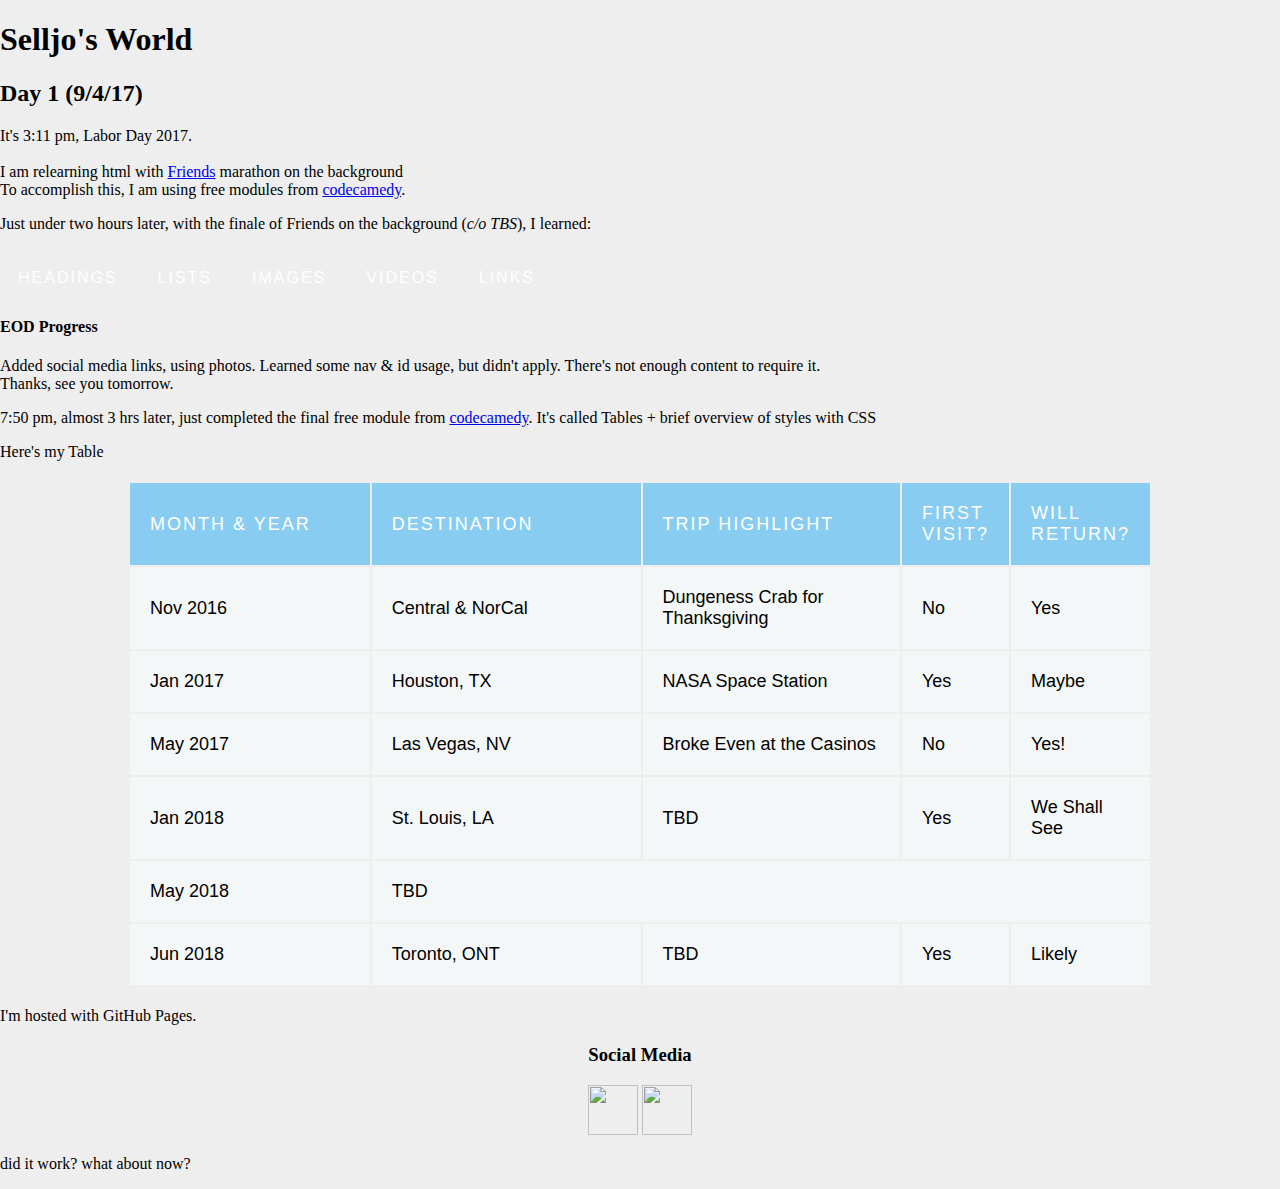
==== index.html @ f148b07a "quick fix" ====
<!DOCTYPE html>
<html>

<head>
 <Title>Selljo's Homepage</title>
 <link href="/style.css" rel="stylesheet" type="text/css"> <!-- Page Style using css -->
</head>

<body>

<h1>Selljo's World</h1>

<h2>Day 1 (9/4/17)</h2>
 <p>It's 3:11 pm, Labor Day 2017.<br /> 
 <br />I am relearning html with <a href="http://www.imdb.com/title/tt0108778/" target="_blank">Friends</a> marathon on the background<br />
 To accomplish this, I am using free modules from <a href="https://www.codecademy.com/learn" target="_blank">codecamedy</a>.</p>
 <p>Just under two hours later, with the finale of Friends on the background (<em>c/o TBS</em>), I learned:</p>
  <ul>
   <li>Headings</li>
   <li>Lists</li>
   <li>Images</li>
   <li>Videos</li>
   <li>Links</li>
  </ul> 
<h4>EOD Progress</h4>
 <p>Added social media links, using photos. Learned some nav & id usage, but didn't apply. There's not enough content to require it.<br />
   Thanks, see you tomorrow.</p>
 <p>7:50 pm, almost 3 hrs later, just completed the final free module from <a href="https://www.codecademy.com/learn" target="_blank">codecamedy</a>. It's called Tables + brief overview of styles with CSS</p>
 <p>Here's my Table</p>
  <center><table>
   <thead>
    <tr>
     <th scope="col">Month & Year</th>
     <th scope="col">Destination</th>
     <th scope="col">Trip Highlight</th>
     <th scope="col">First Visit?</th>
     <th scope="col">Will Return?</th>
    </tr>
   <tbody>
    <tr>
     <td>Nov 2016</td>
     <td>Central & NorCal</td>
     <td>Dungeness Crab for Thanksgiving</td>
     <td>No</td>
     <td>Yes</td>
    </tr>
    <tr>
     <td>Jan 2017</td>
     <td>Houston, TX</td>
     <td>NASA Space Station</td>
     <td>Yes</td>
     <td>Maybe</td>
    </tr>
    <tr>
     <td>May 2017</td>
     <td>Las Vegas, NV</td>
     <td>Broke Even at the Casinos</td>
     <td>No</td>
     <td>Yes!</td>
    </tr>
    <tr>
     <td>Jan 2018</td>
     <td>St. Louis, LA</td>
     <td>TBD</td>
     <td>Yes</td>
     <td>We Shall See</td>
    </tr>
    <tr>
     <td>May 2018</td>
     <td colspan="4">TBD</td>
    </tr>
    <tr>
     <td>Jun 2018</td>
     <td>Toronto, ONT</td>
     <td>TBD</td>
     <td>Yes</td>
     <td>Likely</td>
    </tr>
   </tbody>
  </table></center>
<p>I'm hosted with GitHub Pages.</p>

<center>
<h3>Social Media</h3>
 <a href="https://www.instagram.com/selljoselljo/" target="_blank">
  <img src="./instagram.jpg" width="50" height="50"></a>
 <a href="https://www.linkedin.com/in/josel-lagadia-msce-eit-cmit-6052ab14" target="_blank">
  <img src="./linkedin.jpg" width="50" height="50"></a>
</center>

<p>did it work? what about now?</P>
</body>

</html>
---- style.css ----
body {
  background: #EEE;
  margin: 0;
  padding: 0;
}

/* Navigation */

.navigation {
  box-sizing: border-box;
  background-color: #3587A4;
  overflow: auto;
  padding: 18px 50px;
  position: relative;
  top: 0;
  width: 100%;
  z-index: 999;
}

ul {
  padding: 0;
  margin: 0;
}

li {
  color: #FFF;
  display: inline-block;
  font-family: 'Oxygen', sans-serif;
  font-size: 16px;
  font-weight: 300;
  letter-spacing: 2px;
  margin: 0;
  padding: 20px 18px 10px 18px;
  text-transform: uppercase;
}

.active {
  color: #88CCF1;
}

/* Table */

table {
  height: 40%;
  left: 10%;
  margin: 20px auto;
  overflow-y: scroll;
  position: static;
  width: 80%;
  font-size: 18px;
}

thead th {
  background: #88CCF1;
  color: #FFF;
  font-family: 'Lato', sans-serif;
  font-size: 18px;
  font-weight: 100;
  letter-spacing: 2px;
  text-transform: uppercase;
}

tr {
  background: #f4f7f8;
  border-bottom: 1px solid #FFF;
  margin-bottom: 5px;
}

th, td {
  font-family: 'Lato', sans-serif;
  font-weight: 400;
  padding: 20px;
  text-align: left;
  width: 33.3333%;
}

.search {
  background-color: #FFF;
  border: 1px solid #DDD;
  border-radius: 3px;
  color: #AAA;
  padding: 20px;
  margin: 50px auto 0px auto;
  width: 77%;
}
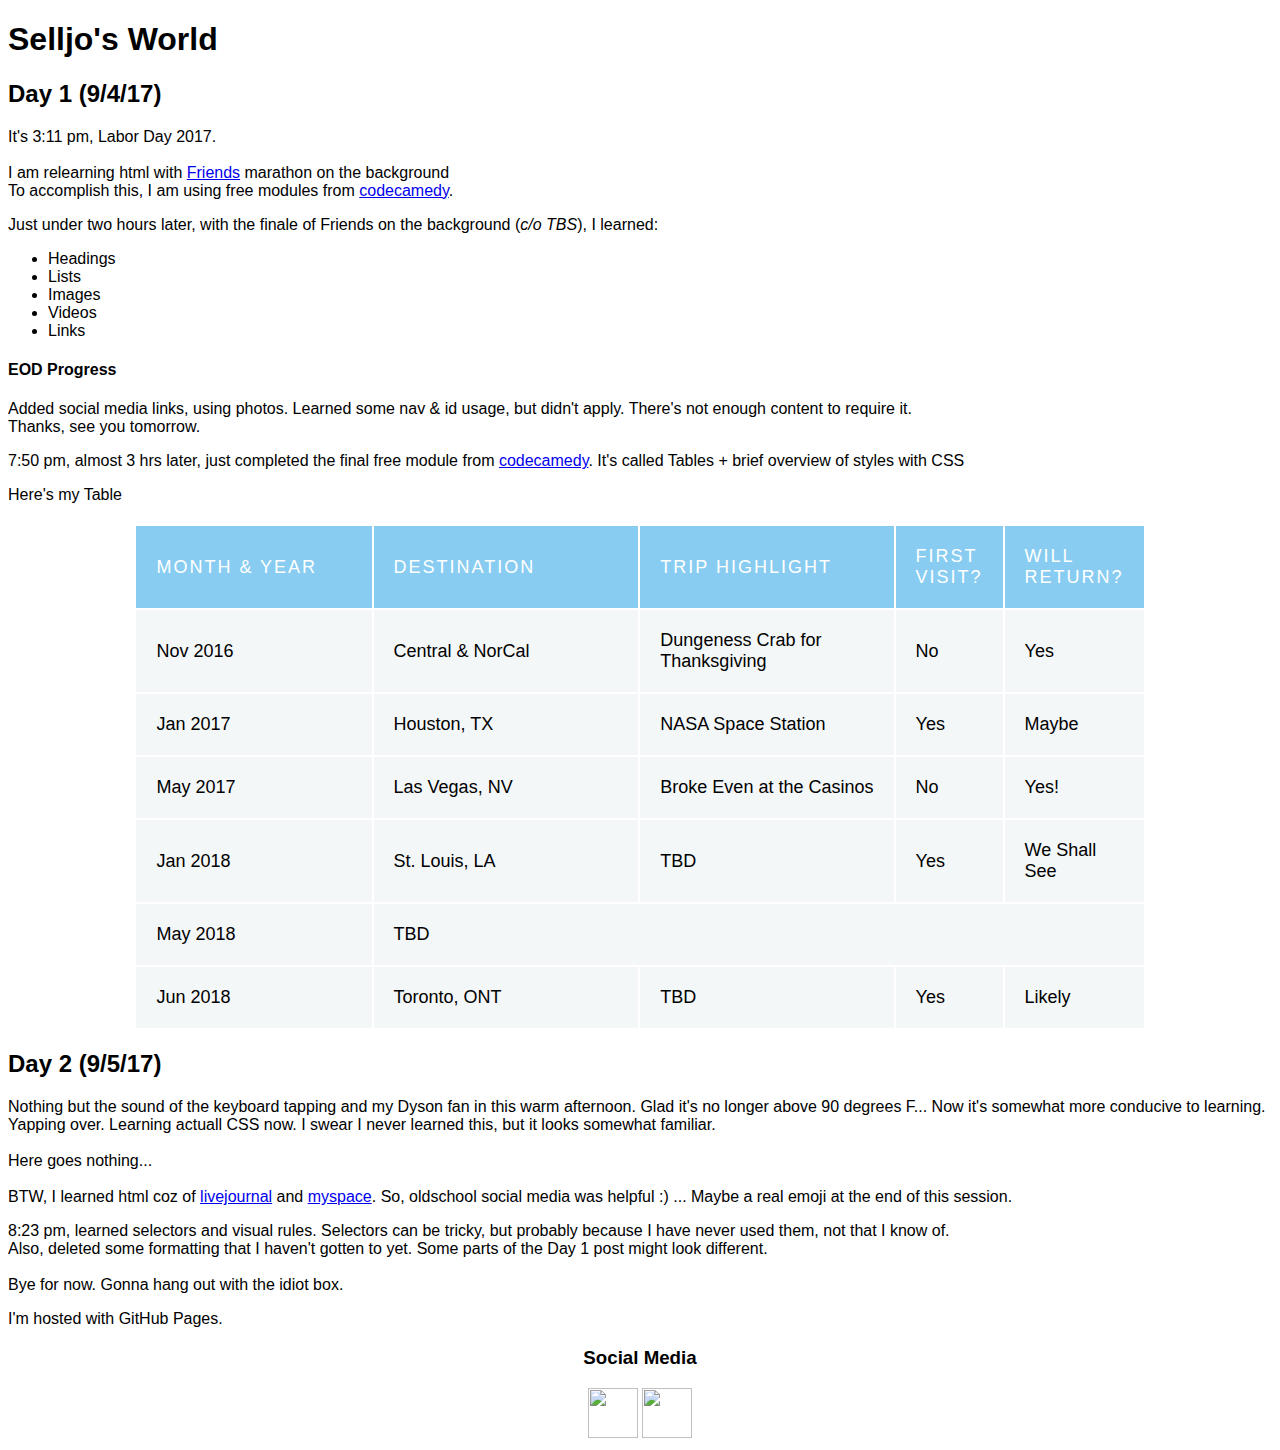
==== commit 5712cd88: "edits and format changes and added a day 1 photo" ====
--- a/index.html
+++ b/index.html
@@ -78,6 +78,17 @@
     </tr>
    </tbody>
   </table></center>
+
+<h2>Day 2 (9/5/17)</h2>
+ <p>Nothing but the sound of the keyboard tapping and my Dyson fan in this warm afternoon. Glad it's no longer above 90 degrees F... Now it's somewhat more conducive to learning. <br />
+Yapping over. Learning actuall CSS now. I swear I never learned this, but it looks somewhat familiar.<br /><br />
+Here goes nothing...<br /><br />
+BTW, I learned html coz of <a href="https://en.wikipedia.org/wiki/LiveJournal" target="_blank">livejournal</a> and <a href="https://en.wikipedia.org/wiki/Myspace" target="_blank">myspace</a>. So, oldschool social media was helpful :) ... Maybe a real emoji at the end of this session. </p>
+
+ <p>8:23 pm, learned selectors and visual rules. Selectors can be tricky, but probably because I have never used them, not that I know of. <br />
+Also, deleted some formatting that I haven't gotten to yet. Some parts of the Day 1 post might look different. <br />
+<br />Bye for now. Gonna hang out with the idiot box.</p>
+
 <p>I'm hosted with GitHub Pages.</p>
 
 <center>
@@ -88,7 +99,7 @@
   <img src="./linkedin.jpg" width="50" height="50"></a>
 </center>
 
-<p>did it work? what about now?</P>
+
 </body>
 
 </html>--- a/style.css
+++ b/style.css
@@ -1,41 +1,5 @@
 body {
-  background: #EEE;
-  margin: 0;
-  padding: 0;
-}
-
-/* Navigation */
-
-.navigation {
-  box-sizing: border-box;
-  background-color: #3587A4;
-  overflow: auto;
-  padding: 18px 50px;
-  position: relative;
-  top: 0;
-  width: 100%;
-  z-index: 999;
-}
-
-ul {
-  padding: 0;
-  margin: 0;
-}
-
-li {
-  color: #FFF;
-  display: inline-block;
-  font-family: 'Oxygen', sans-serif;
-  font-size: 16px;
-  font-weight: 300;
-  letter-spacing: 2px;
-  margin: 0;
-  padding: 20px 18px 10px 18px;
-  text-transform: uppercase;
-}
-
-.active {
-  color: #88CCF1;
+  font-family: helvetica;
 }
 
 /* Table */
@@ -74,12 +38,3 @@
   width: 33.3333%;
 }
 
-.search {
-  background-color: #FFF;
-  border: 1px solid #DDD;
-  border-radius: 3px;
-  color: #AAA;
-  padding: 20px;
-  margin: 50px auto 0px auto;
-  width: 77%;
-}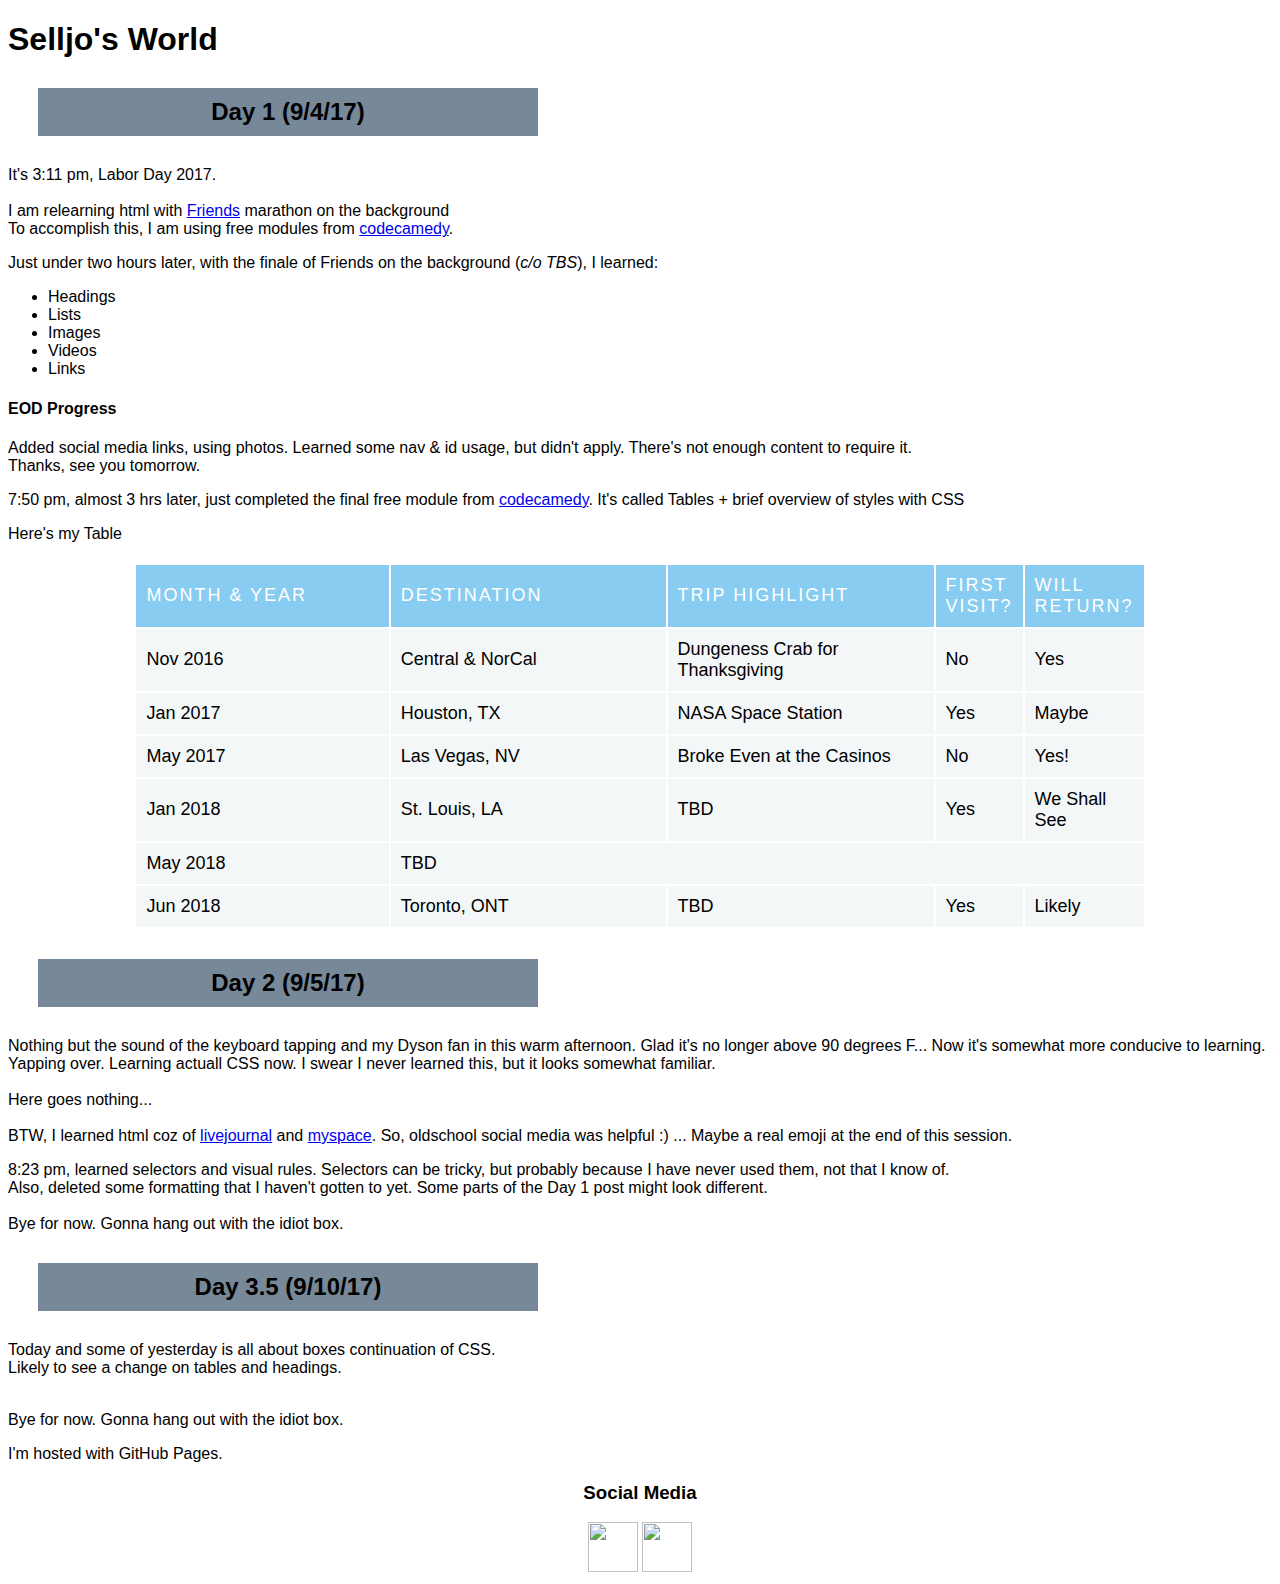
==== commit d234bc0b: "bay looks" ====
--- a/index.html
+++ b/index.html
@@ -3,7 +3,7 @@
 
 <head>
  <Title>Selljo's Homepage</title>
- <link href="/style.css" rel="stylesheet" type="text/css"> <!-- Page Style using css -->
+ <link href="style.css" rel="stylesheet" type="text/css"> <!-- Page Style using css -->
 </head>
 
 <body>
@@ -11,7 +11,7 @@
 <h1>Selljo's World</h1>
 
 <h2>Day 1 (9/4/17)</h2>
- <p>It's 3:11 pm, Labor Day 2017.<br /> 
+ <p>It's 3:11 pm, Labor Day 2017.<br />
  <br />I am relearning html with <a href="http://www.imdb.com/title/tt0108778/" target="_blank">Friends</a> marathon on the background<br />
  To accomplish this, I am using free modules from <a href="https://www.codecademy.com/learn" target="_blank">codecamedy</a>.</p>
  <p>Just under two hours later, with the finale of Friends on the background (<em>c/o TBS</em>), I learned:</p>
@@ -21,7 +21,7 @@
    <li>Images</li>
    <li>Videos</li>
    <li>Links</li>
-  </ul> 
+  </ul>
 <h4>EOD Progress</h4>
  <p>Added social media links, using photos. Learned some nav & id usage, but didn't apply. There's not enough content to require it.<br />
    Thanks, see you tomorrow.</p>
@@ -89,6 +89,11 @@
 Also, deleted some formatting that I haven't gotten to yet. Some parts of the Day 1 post might look different. <br />
 <br />Bye for now. Gonna hang out with the idiot box.</p>
 
+<h2>Day 3.5 (9/10/17)</h2>
+ <p>Today and some of yesterday is all about boxes continuation of CSS.<br />
+   Likely to see a change on tables and headings.</p>
+<br />Bye for now. Gonna hang out with the idiot box.</p>
+
 <p>I'm hosted with GitHub Pages.</p>
 
 <center>
@@ -102,4 +107,4 @@
 
 </body>
 
-</html>+</html>
--- a/style.css
+++ b/style.css
@@ -33,8 +33,16 @@
 th, td {
   font-family: 'Lato', sans-serif;
   font-weight: 400;
-  padding: 20px;
+  padding: 10px;
   text-align: left;
   width: 33.3333%;
 }
 
+h2{
+  align-self: center;
+  margin: 30px;
+  width: 400px;
+  text-align: center;
+  background-color: lightslategray;
+  padding: 10px 50px;
+}
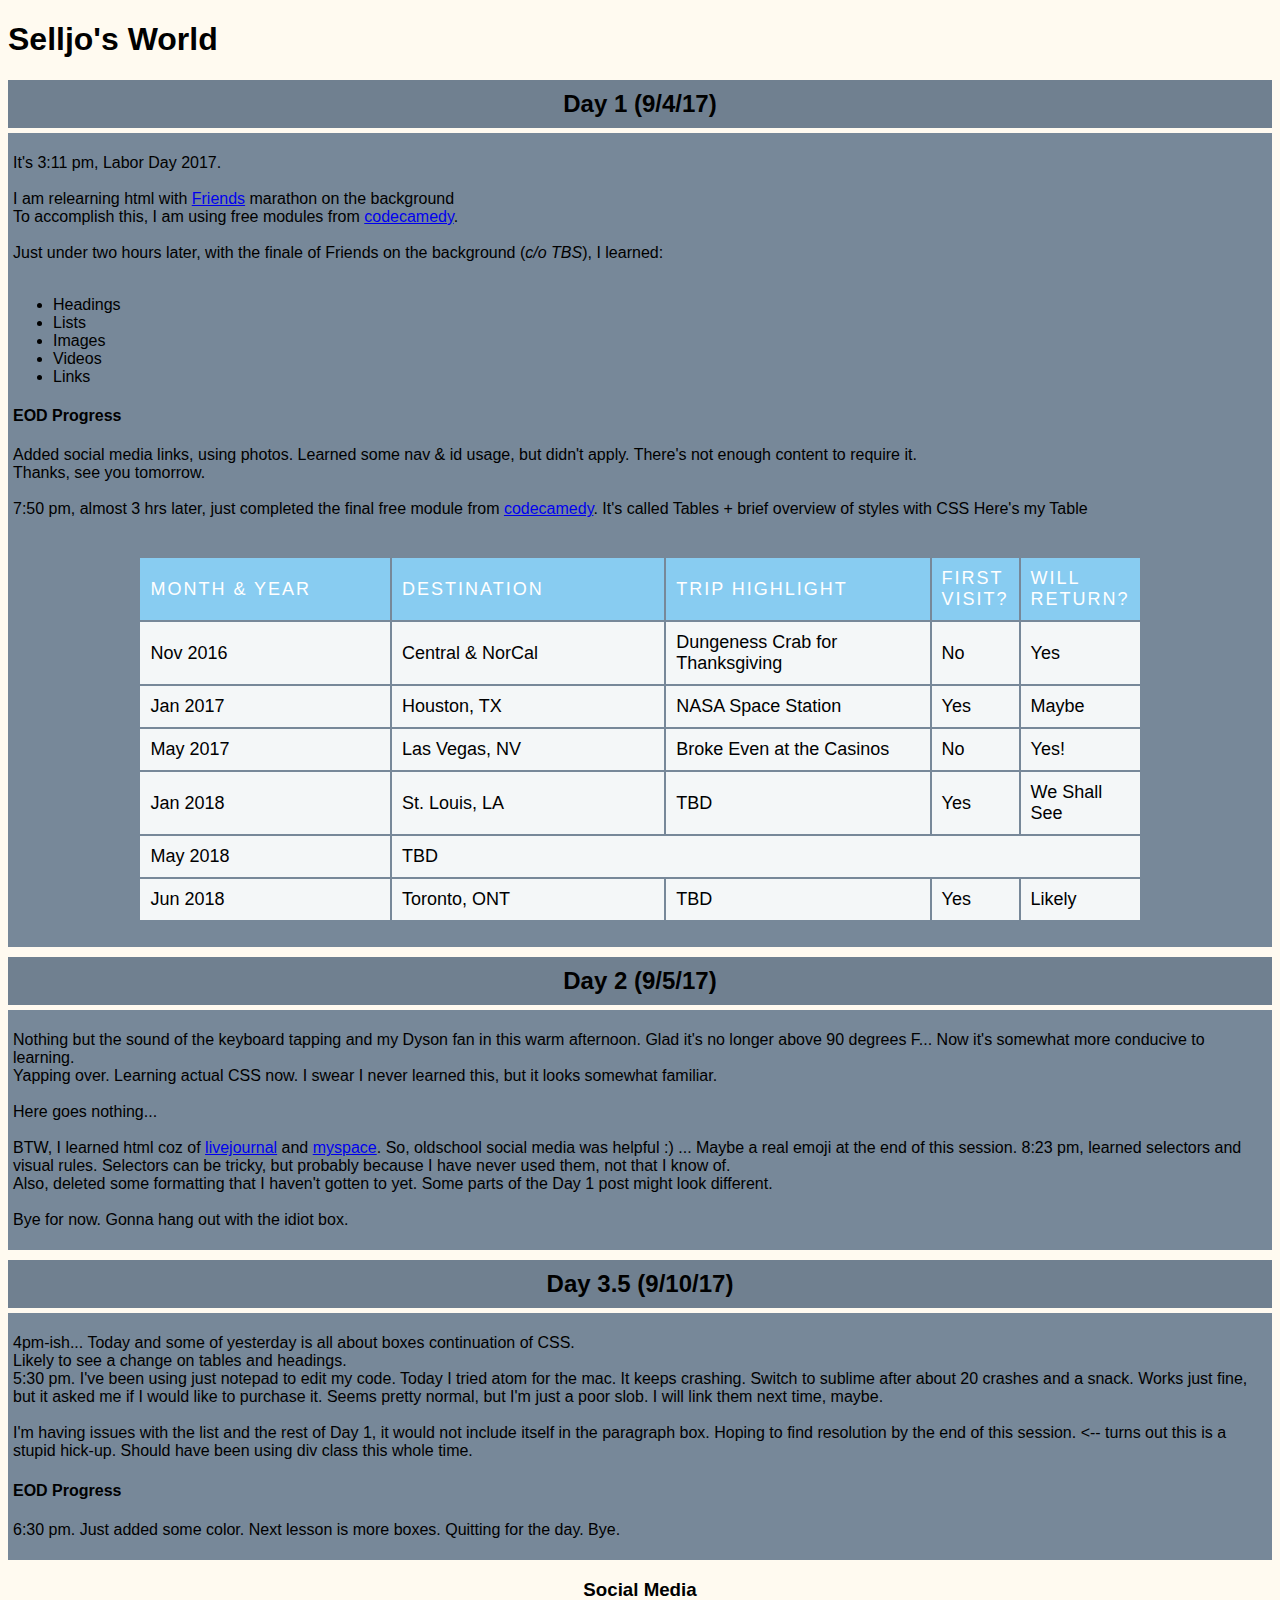
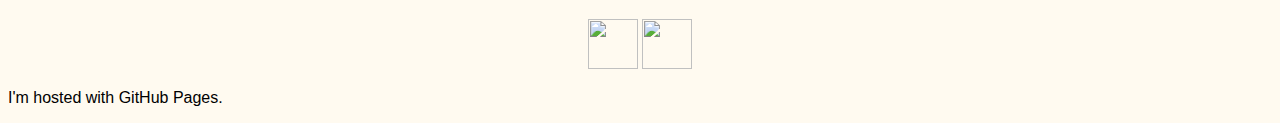
==== commit 789d1533: "Boxes" ====
--- a/index.html
+++ b/index.html
@@ -11,10 +11,11 @@
 <h1>Selljo's World</h1>
 
 <h2>Day 1 (9/4/17)</h2>
+ <div class="body2">
  <p>It's 3:11 pm, Labor Day 2017.<br />
  <br />I am relearning html with <a href="http://www.imdb.com/title/tt0108778/" target="_blank">Friends</a> marathon on the background<br />
- To accomplish this, I am using free modules from <a href="https://www.codecademy.com/learn" target="_blank">codecamedy</a>.</p>
- <p>Just under two hours later, with the finale of Friends on the background (<em>c/o TBS</em>), I learned:</p>
+ To accomplish this, I am using free modules from <a href="https://www.codecademy.com/learn" target="_blank">codecamedy</a>.<br />
+ <br />Just under two hours later, with the finale of Friends on the background (<em>c/o TBS</em>), I learned:<br /><br />
   <ul>
    <li>Headings</li>
    <li>Lists</li>
@@ -23,10 +24,10 @@
    <li>Links</li>
   </ul>
 <h4>EOD Progress</h4>
- <p>Added social media links, using photos. Learned some nav & id usage, but didn't apply. There's not enough content to require it.<br />
-   Thanks, see you tomorrow.</p>
- <p>7:50 pm, almost 3 hrs later, just completed the final free module from <a href="https://www.codecademy.com/learn" target="_blank">codecamedy</a>. It's called Tables + brief overview of styles with CSS</p>
- <p>Here's my Table</p>
+ Added social media links, using photos. Learned some nav & id usage, but didn't apply. There's not enough content to require it.<br />
+   Thanks, see you tomorrow.<br /><br />
+ 7:50 pm, almost 3 hrs later, just completed the final free module from <a href="https://www.codecademy.com/learn" target="_blank">codecamedy</a>. It's called Tables + brief overview of styles with CSS
+ Here's my Table<br /><br />
   <center><table>
    <thead>
     <tr>
@@ -35,7 +36,7 @@
      <th scope="col">Trip Highlight</th>
      <th scope="col">First Visit?</th>
      <th scope="col">Will Return?</th>
-    </tr>
+    </tr></thead>
    <tbody>
     <tr>
      <td>Nov 2016</td>
@@ -78,23 +79,26 @@
     </tr>
    </tbody>
   </table></center>
+</p></div>
 
 <h2>Day 2 (9/5/17)</h2>
- <p>Nothing but the sound of the keyboard tapping and my Dyson fan in this warm afternoon. Glad it's no longer above 90 degrees F... Now it's somewhat more conducive to learning. <br />
-Yapping over. Learning actuall CSS now. I swear I never learned this, but it looks somewhat familiar.<br /><br />
+ <div class="body2"><p>Nothing but the sound of the keyboard tapping and my Dyson fan in this warm afternoon. Glad it's no longer above 90 degrees F... Now it's somewhat more conducive to learning. <br />
+Yapping over. Learning actual CSS now. I swear I never learned this, but it looks somewhat familiar.<br /><br />
 Here goes nothing...<br /><br />
-BTW, I learned html coz of <a href="https://en.wikipedia.org/wiki/LiveJournal" target="_blank">livejournal</a> and <a href="https://en.wikipedia.org/wiki/Myspace" target="_blank">myspace</a>. So, oldschool social media was helpful :) ... Maybe a real emoji at the end of this session. </p>
+BTW, I learned html coz of <a href="https://en.wikipedia.org/wiki/LiveJournal" target="_blank">livejournal</a> and <a href="https://en.wikipedia.org/wiki/Myspace" target="_blank">myspace</a>. So, oldschool social media was helpful :) ... Maybe a real emoji at the end of this session.
 
- <p>8:23 pm, learned selectors and visual rules. Selectors can be tricky, but probably because I have never used them, not that I know of. <br />
+ 8:23 pm, learned selectors and visual rules. Selectors can be tricky, but probably because I have never used them, not that I know of. <br />
 Also, deleted some formatting that I haven't gotten to yet. Some parts of the Day 1 post might look different. <br />
-<br />Bye for now. Gonna hang out with the idiot box.</p>
+<br />Bye for now. Gonna hang out with the idiot box.</p></div>
 
 <h2>Day 3.5 (9/10/17)</h2>
- <p>Today and some of yesterday is all about boxes continuation of CSS.<br />
-   Likely to see a change on tables and headings.</p>
-<br />Bye for now. Gonna hang out with the idiot box.</p>
+ <div class="body2"><p>4pm-ish... Today and some of yesterday is all about boxes continuation of CSS.<br />
+   Likely to see a change on tables and headings.<br />
+   5:30 pm. I've been using just notepad to edit my code. Today I tried atom for the mac. It keeps crashing. Switch to sublime after about 20 crashes and a snack. Works just fine, but it asked me if I would like to purchase it. Seems pretty normal, but I'm just a poor slob. I will link them next time, maybe.<br /><br />
+   I'm having issues with the list and the rest of Day 1, it would not include itself in the paragraph box. Hoping to find resolution by the end of this session. <-- turns out this is a stupid hick-up. Should have been using div class this whole time.
+   <h4>EOD Progress</h4>
+   6:30 pm. Just added some color. Next lesson is more boxes. Quitting for the day. Bye.</p></div>
 
-<p>I'm hosted with GitHub Pages.</p>
 
 <center>
 <h3>Social Media</h3>
@@ -103,7 +107,7 @@
  <a href="https://www.linkedin.com/in/josel-lagadia-msce-eit-cmit-6052ab14" target="_blank">
   <img src="./linkedin.jpg" width="50" height="50"></a>
 </center>
-
+<p>I'm hosted with GitHub Pages.</p>
 
 </body>
 
--- a/style.css
+++ b/style.css
@@ -1,5 +1,6 @@
 body {
   font-family: helvetica;
+  background-color: floralwhite;
 }
 
 /* Table */
@@ -40,9 +41,20 @@
 
 h2{
   align-self: center;
-  margin: 30px;
-  width: 400px;
+  margin-top: 10px;
+  margin-bottom: 5px;
   text-align: center;
-  background-color: lightslategray;
+  background-color: slategray;
   padding: 10px 50px;
 }
+
+.body2 {
+  background-color: lightslategray;
+  margin-top: auto;
+  padding: 5px;
+}
+
+ul{;
+}
+
+
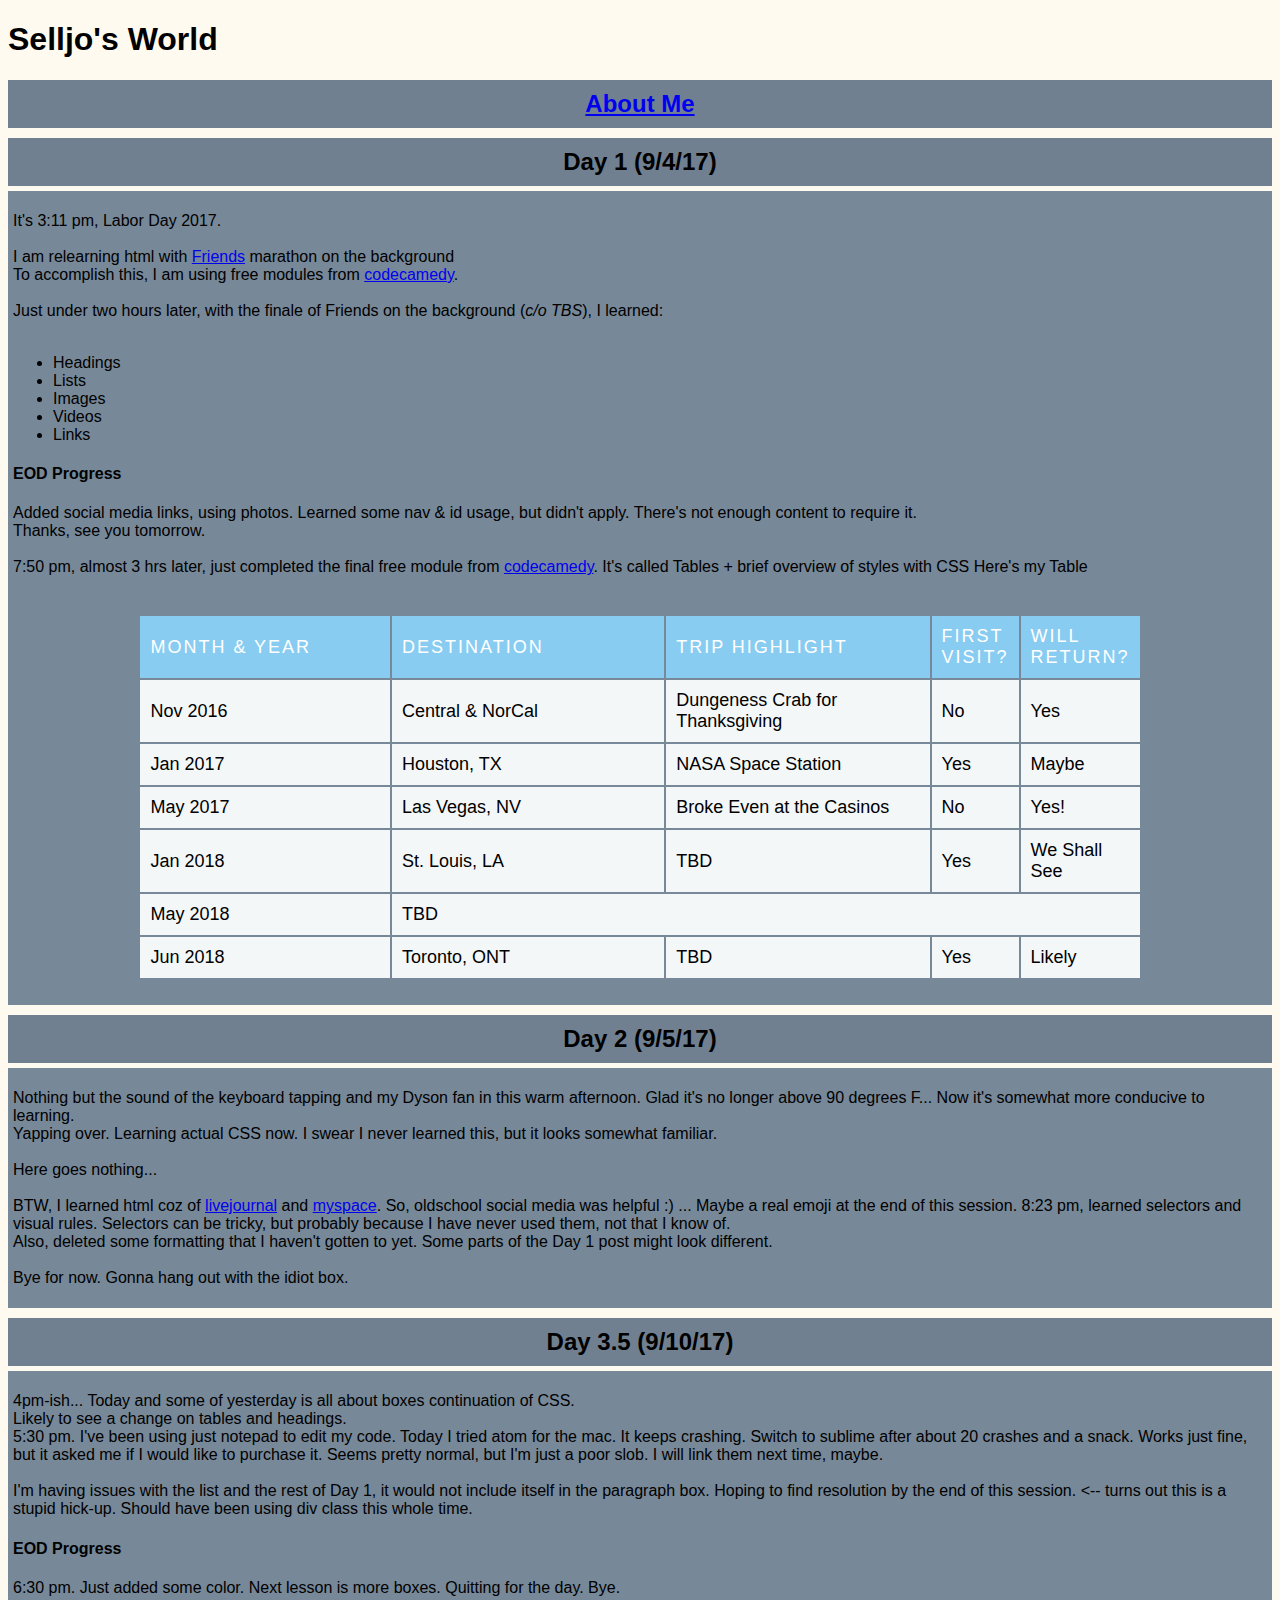
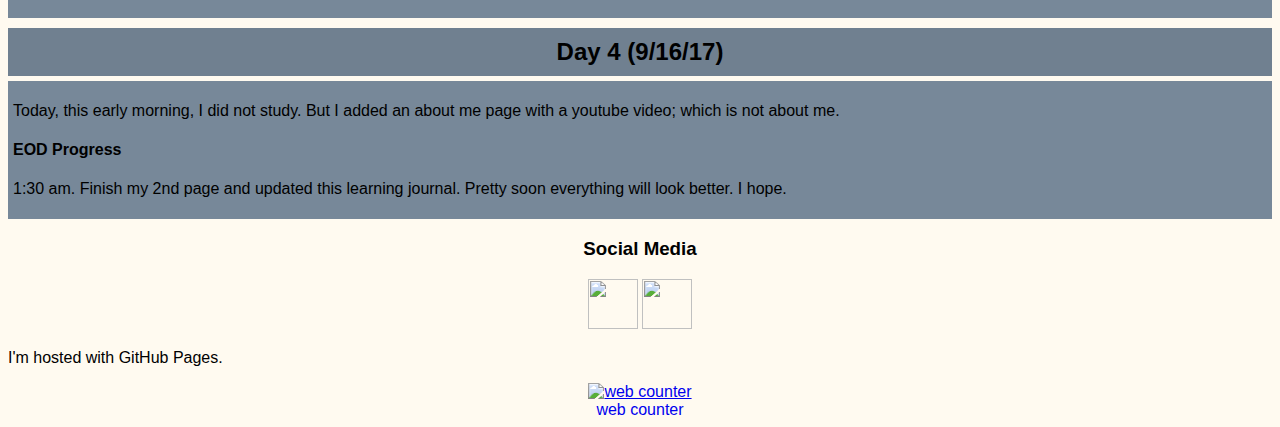
==== commit 90e08850: "about me edits" ====
--- a/index.html
+++ b/index.html
@@ -9,6 +9,7 @@
 <body>
 
 <h1>Selljo's World</h1>
+<h2 class="menu"><a href="AboutMe.html" target="_blank">About Me</a></h2>
 
 <h2>Day 1 (9/4/17)</h2>
  <div class="body2">
@@ -99,6 +100,10 @@
    <h4>EOD Progress</h4>
    6:30 pm. Just added some color. Next lesson is more boxes. Quitting for the day. Bye.</p></div>
 
+<h2>Day 4 (9/16/17)</h2>
+ <div class="body2"><p>Today, this early morning, I did not study. But I added an about me page with a youtube video; which is not about me.
+   <h4>EOD Progress</h4>
+   1:30 am. Finish my 2nd page and updated this learning journal. Pretty soon everything will look better. I hope.</p></div>
 
 <center>
 <h3>Social Media</h3>
@@ -108,6 +113,10 @@
   <img src="./linkedin.jpg" width="50" height="50"></a>
 </center>
 <p>I'm hosted with GitHub Pages.</p>
+<!-- Start of SimpleHitCounter Code -->
+<div align="center"><a href="http://www.simplehitcounter.com" target="_blank"><img src="http://simplehitcounter.com/hit.php?uid=2300595&f=16777215&b=0" border="0" height="18" width="83" alt="web counter"></a><br><a href="http://www.simplehitcounter.com" target="_blank" style="text-decoration:none;">web counter</a></div>
+<!-- End of SimpleHitCounter Code -->
+
 
 </body>
 
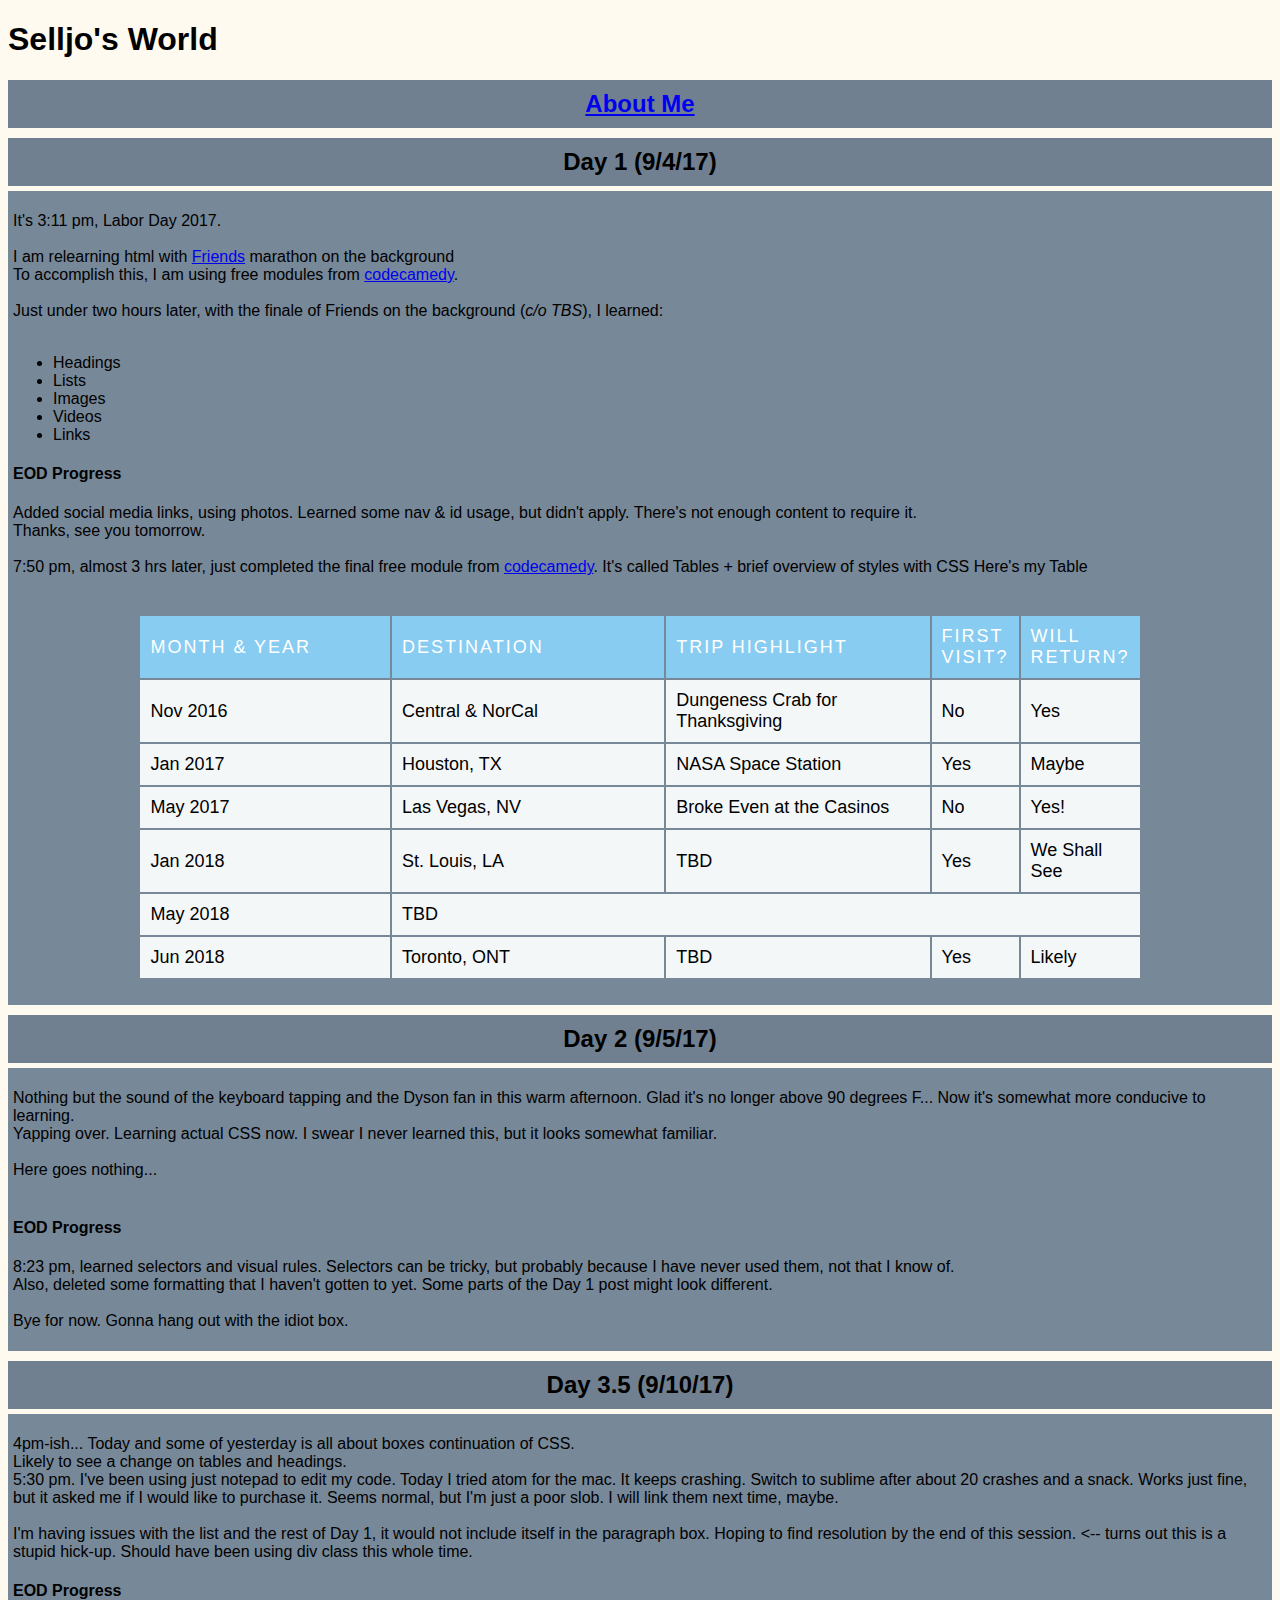
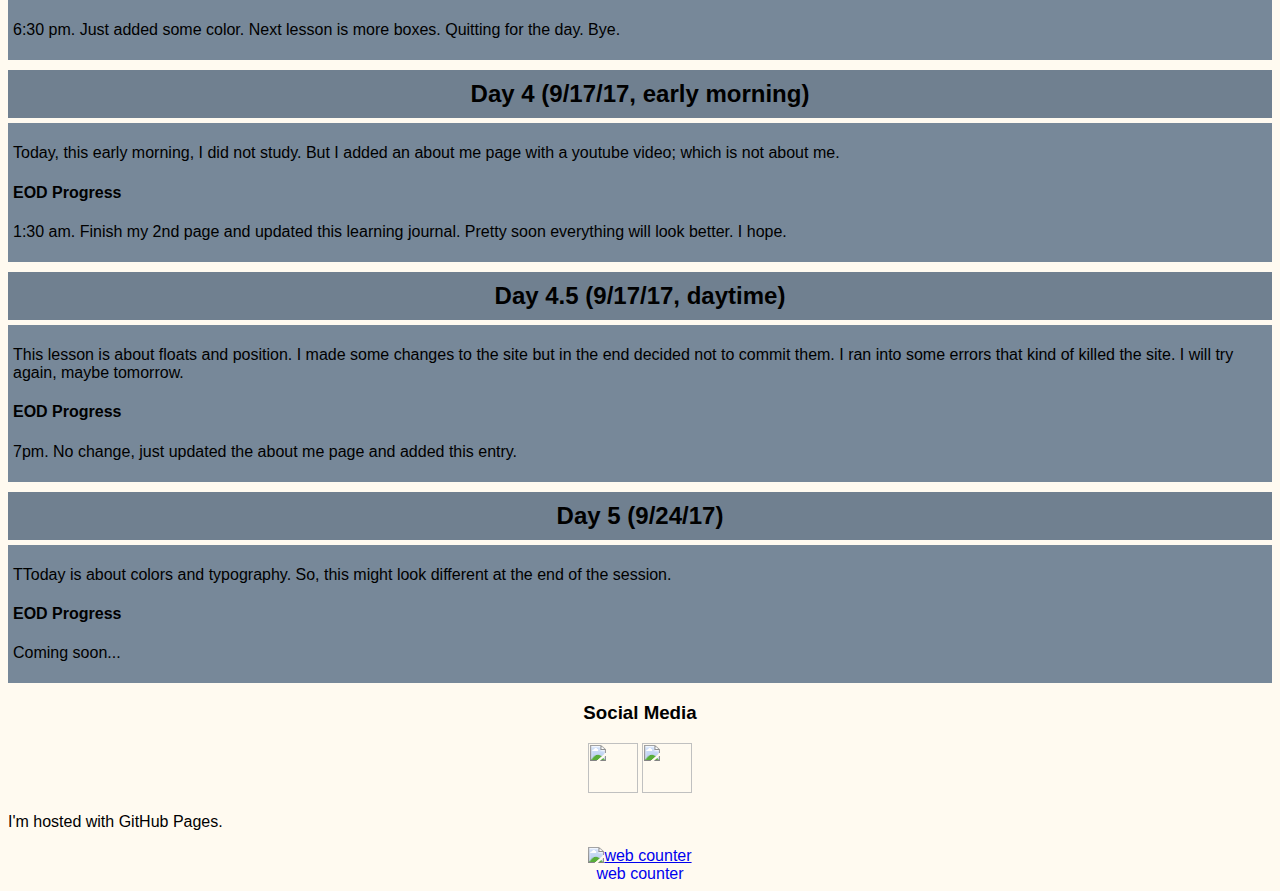
==== commit 9fefb9af: "Update index.html" ====
--- a/index.html
+++ b/index.html
@@ -83,27 +83,36 @@
 </p></div>
 
 <h2>Day 2 (9/5/17)</h2>
- <div class="body2"><p>Nothing but the sound of the keyboard tapping and my Dyson fan in this warm afternoon. Glad it's no longer above 90 degrees F... Now it's somewhat more conducive to learning. <br />
-Yapping over. Learning actual CSS now. I swear I never learned this, but it looks somewhat familiar.<br /><br />
-Here goes nothing...<br /><br />
-BTW, I learned html coz of <a href="https://en.wikipedia.org/wiki/LiveJournal" target="_blank">livejournal</a> and <a href="https://en.wikipedia.org/wiki/Myspace" target="_blank">myspace</a>. So, oldschool social media was helpful :) ... Maybe a real emoji at the end of this session.
-
- 8:23 pm, learned selectors and visual rules. Selectors can be tricky, but probably because I have never used them, not that I know of. <br />
-Also, deleted some formatting that I haven't gotten to yet. Some parts of the Day 1 post might look different. <br />
+ <div class="body2"><p>Nothing but the sound of the keyboard tapping and the    Dyson fan in this warm afternoon. Glad it's no longer above 90 degrees F... Now it's somewhat more conducive to learning. <br />
+  Yapping over. Learning actual CSS now. I swear I never learned this, but it looks somewhat familiar.<br /><br />
+  Here goes nothing...<br /><br />
+<h4>EOD Progress</h4>
+  8:23 pm, learned selectors and visual rules. Selectors can be tricky, but probably because I have never used them, not that I know of. <br />
+  Also, deleted some formatting that I haven't gotten to yet. Some parts of the Day 1 post might look different. <br />
 <br />Bye for now. Gonna hang out with the idiot box.</p></div>
 
 <h2>Day 3.5 (9/10/17)</h2>
  <div class="body2"><p>4pm-ish... Today and some of yesterday is all about boxes continuation of CSS.<br />
    Likely to see a change on tables and headings.<br />
-   5:30 pm. I've been using just notepad to edit my code. Today I tried atom for the mac. It keeps crashing. Switch to sublime after about 20 crashes and a snack. Works just fine, but it asked me if I would like to purchase it. Seems pretty normal, but I'm just a poor slob. I will link them next time, maybe.<br /><br />
+   5:30 pm. I've been using just notepad to edit my code. Today I tried atom for the mac. It keeps crashing. Switch to sublime after about 20 crashes and a snack. Works just fine, but it asked me if I would like to purchase it. Seems normal, but I'm just a poor slob. I will link them next time, maybe.<br /><br />
    I'm having issues with the list and the rest of Day 1, it would not include itself in the paragraph box. Hoping to find resolution by the end of this session. <-- turns out this is a stupid hick-up. Should have been using div class this whole time.
    <h4>EOD Progress</h4>
    6:30 pm. Just added some color. Next lesson is more boxes. Quitting for the day. Bye.</p></div>
 
-<h2>Day 4 (9/16/17)</h2>
+<h2>Day 4 (9/17/17, early morning)</h2>
  <div class="body2"><p>Today, this early morning, I did not study. But I added an about me page with a youtube video; which is not about me.
    <h4>EOD Progress</h4>
    1:30 am. Finish my 2nd page and updated this learning journal. Pretty soon everything will look better. I hope.</p></div>
+
+<h2>Day 4.5 (9/17/17, daytime)</h2>
+<div class="body2"><p>This lesson is about floats and position. I made some changes to the site but in the end decided not to commit them. I ran into some errors that kind of killed the site. I will try again, maybe tomorrow.
+  <h4>EOD Progress</h4>
+7pm. No change, just updated the about me page and added this entry.</p></div>
+
+<h2>Day 5 (9/24/17)</h2>
+<div class="body2"><p>TToday is about colors and typography. So, this might look different at the end of the session.
+  <h4>EOD Progress</h4>
+Coming soon...</p></div>
 
 <center>
 <h3>Social Media</h3>
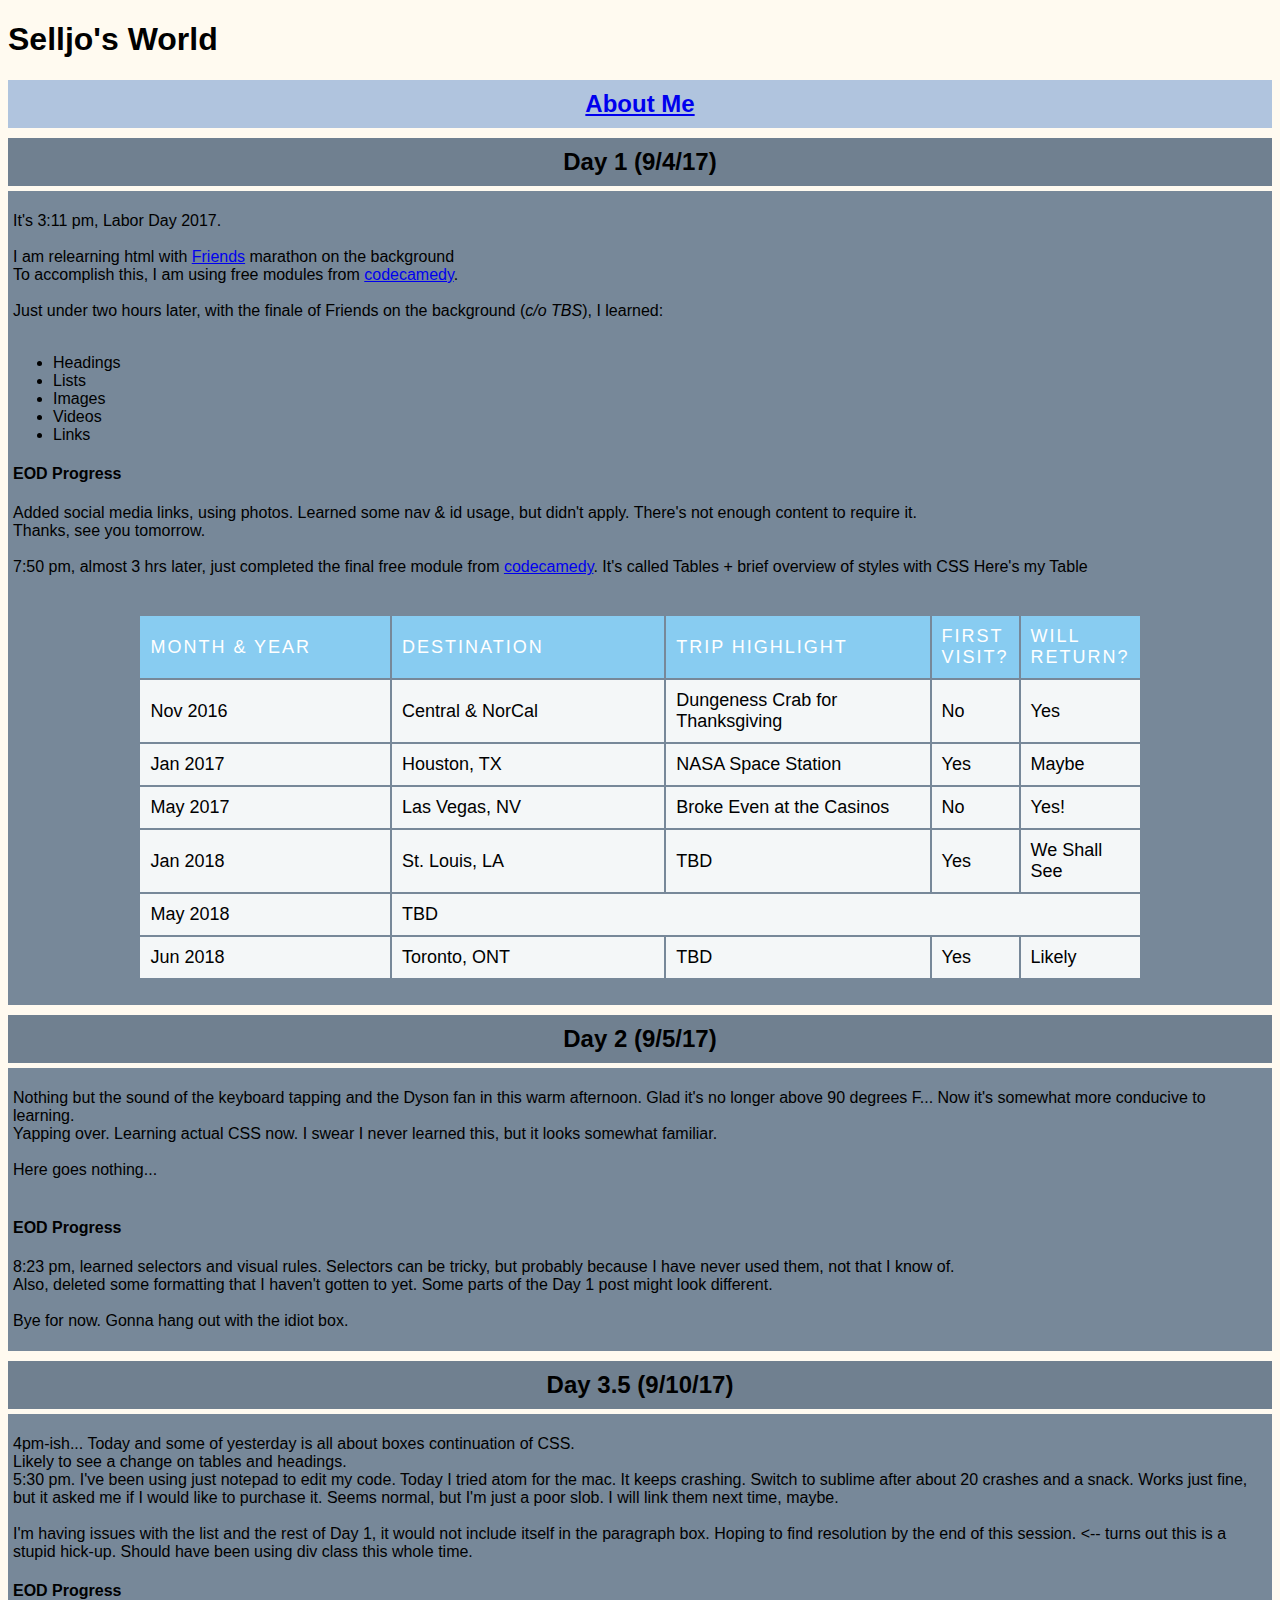
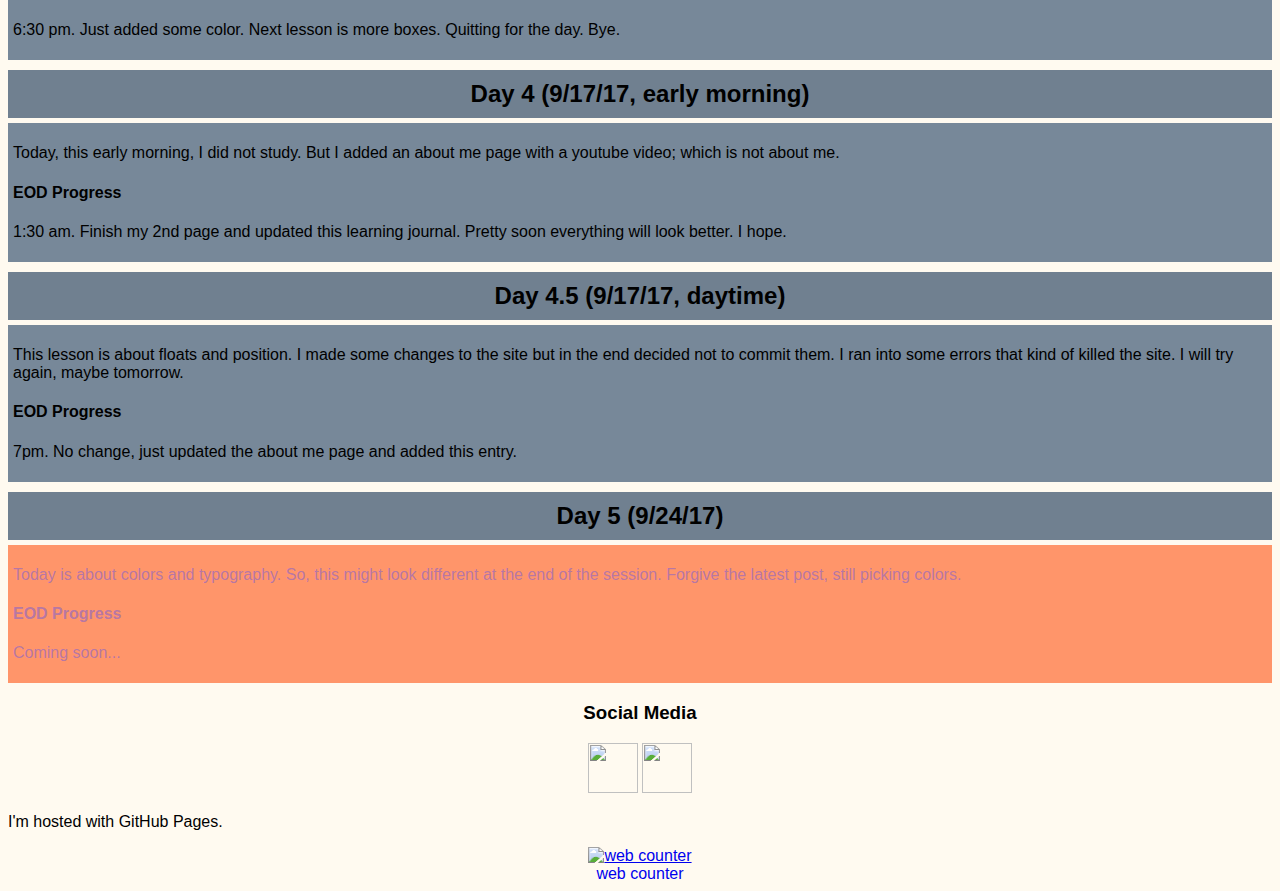
==== commit 372d8214: "Update index.html" ====
--- a/index.html
+++ b/index.html
@@ -110,7 +110,7 @@
 7pm. No change, just updated the about me page and added this entry.</p></div>
 
 <h2>Day 5 (9/24/17)</h2>
-<div class="body2"><p>TToday is about colors and typography. So, this might look different at the end of the session.
+<div class="newbody2"><p>Today is about colors and typography. So, this might look different at the end of the session. Forgive the latest post, still picking colors.
   <h4>EOD Progress</h4>
 Coming soon...</p></div>
 
--- a/style.css
+++ b/style.css
@@ -53,8 +53,18 @@
   margin-top: auto;
   padding: 5px;
 }
+.newbody2 {
+  background-color: hsla(17, 100%, 65%, 0.82);
+  color: rgba(82, 77, 245, 0.43);
+  margin-top: auto;
+  padding: 5px;
+}
 
 ul{;
 }
 
+.menu {
+  background-color: lightsteelblue;
+}
 
+
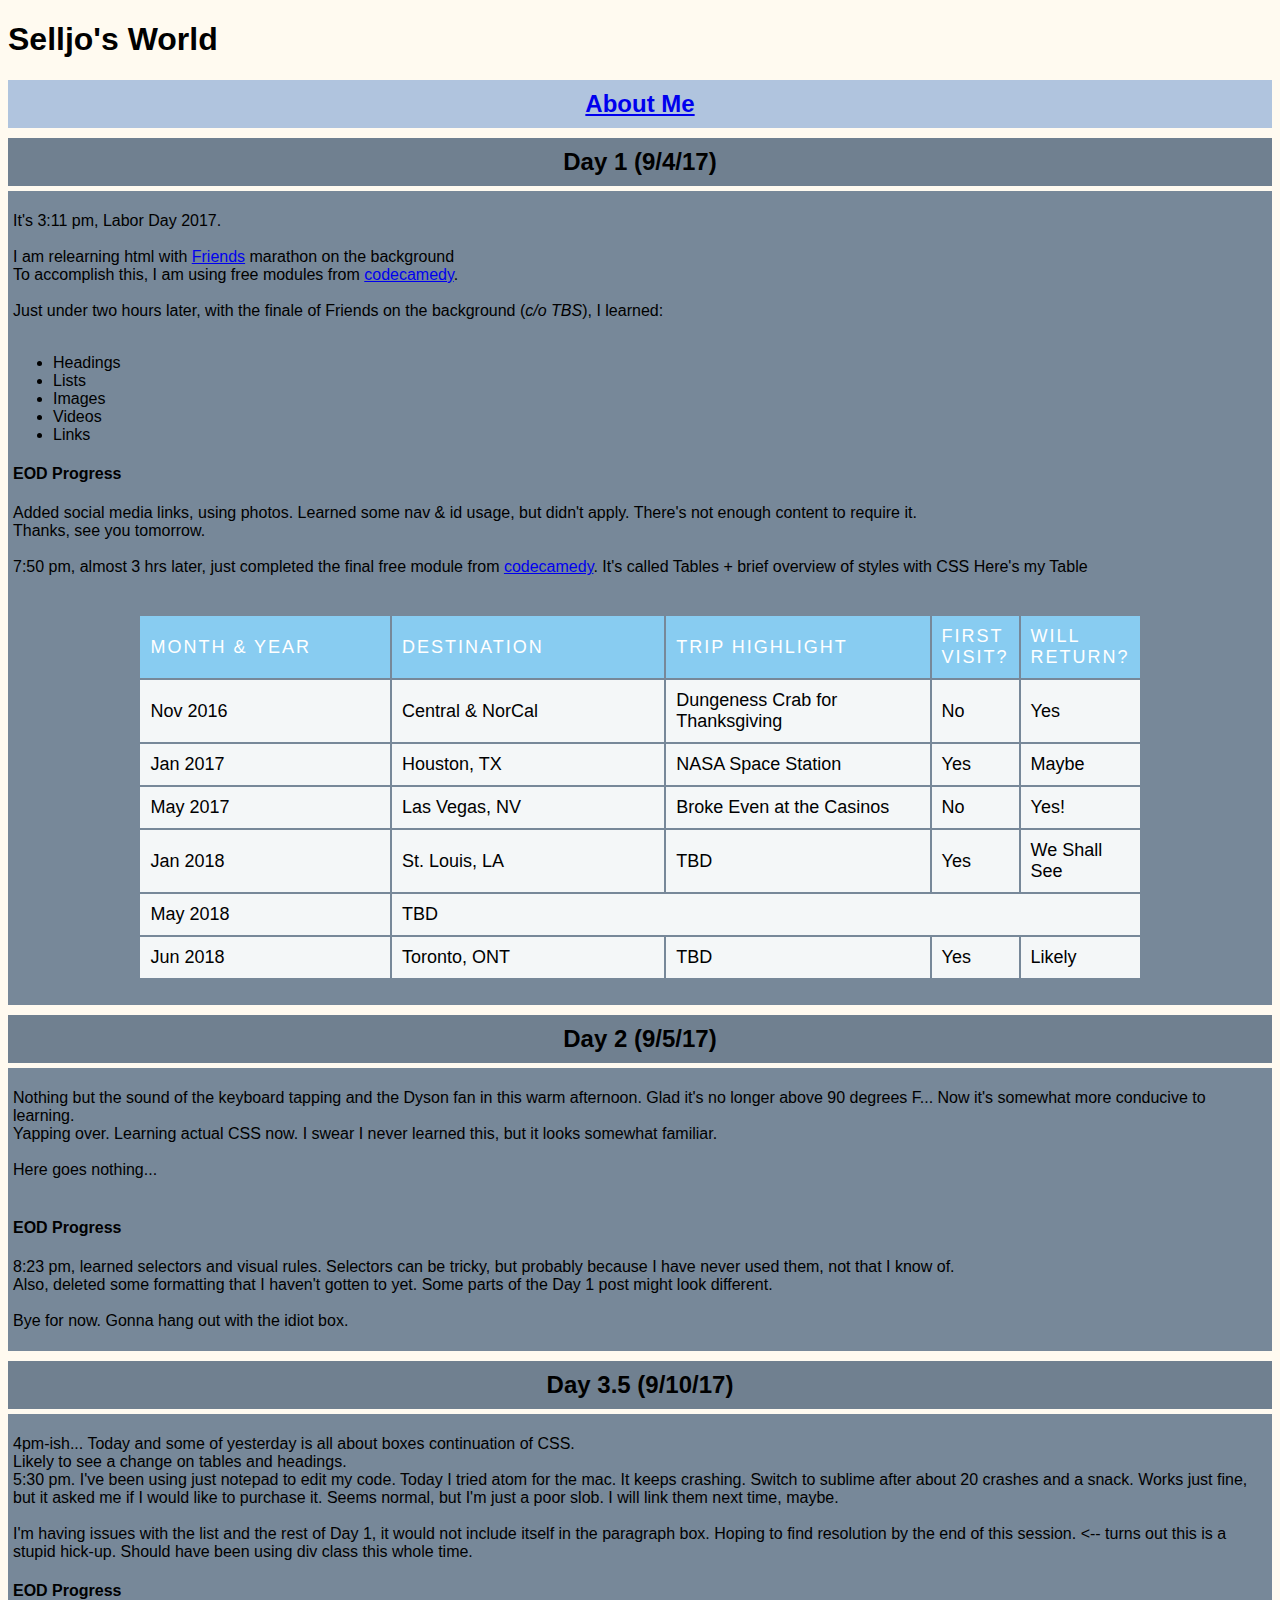
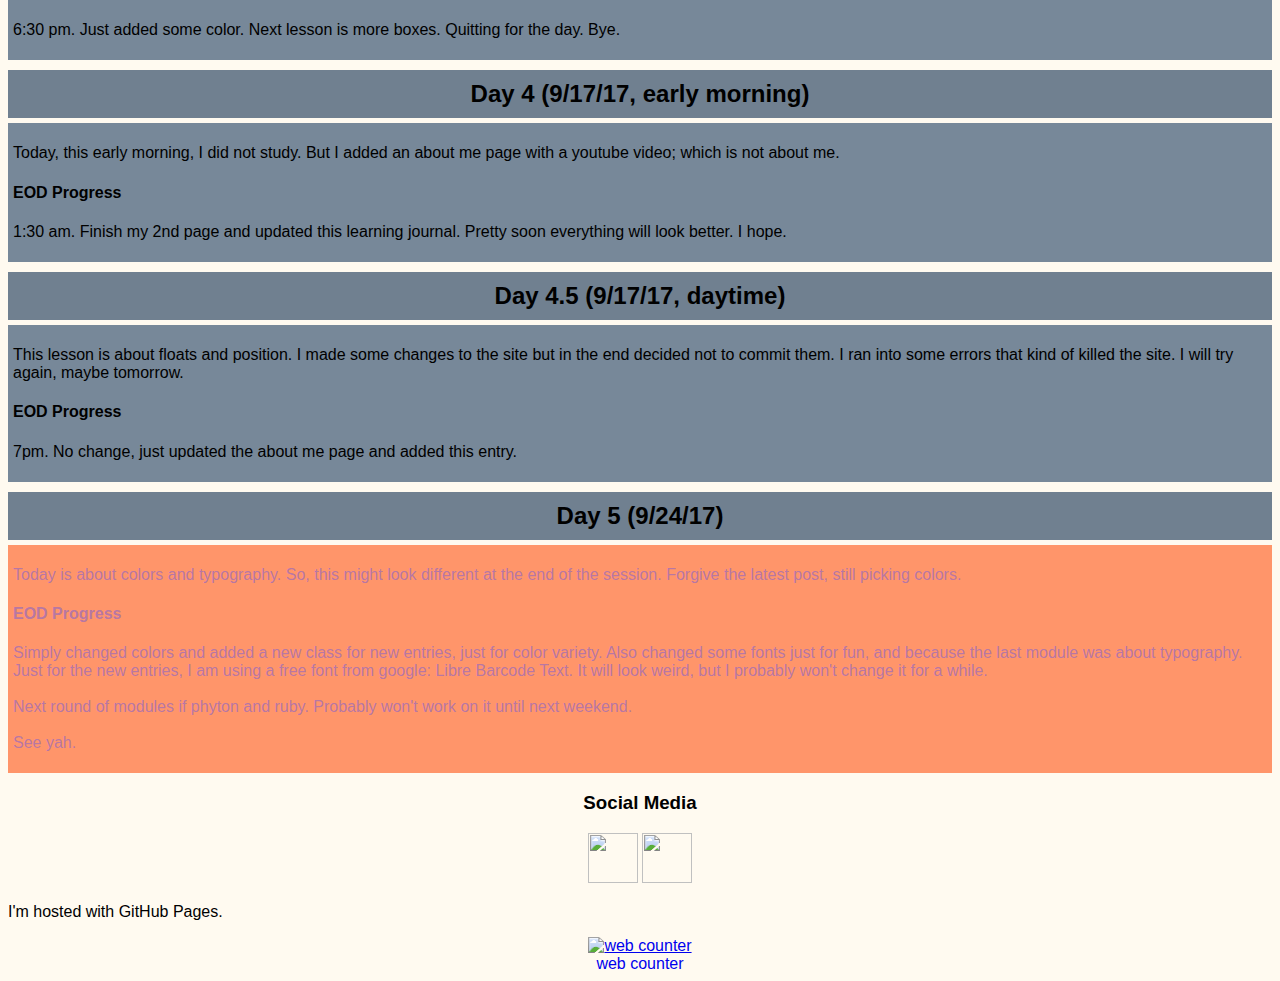
==== commit ce26bd55: "New entry." ====
--- a/index.html
+++ b/index.html
@@ -112,7 +112,9 @@
 <h2>Day 5 (9/24/17)</h2>
 <div class="newbody2"><p>Today is about colors and typography. So, this might look different at the end of the session. Forgive the latest post, still picking colors.
   <h4>EOD Progress</h4>
-Coming soon...</p></div>
+ Simply changed colors and added a new class for new entries, just for color variety. Also changed some fonts just for fun, and because the last module was about typography. Just for the new entries, I am using a free font from google: Libre Barcode Text. It will look weird, but I probably won't change it for a while.<br /><br />
+ Next round of modules if phyton and ruby. Probably won't work on it until next weekend.<br /><br />
+ See yah.</p></div>
 
 <center>
 <h3>Social Media</h3>
